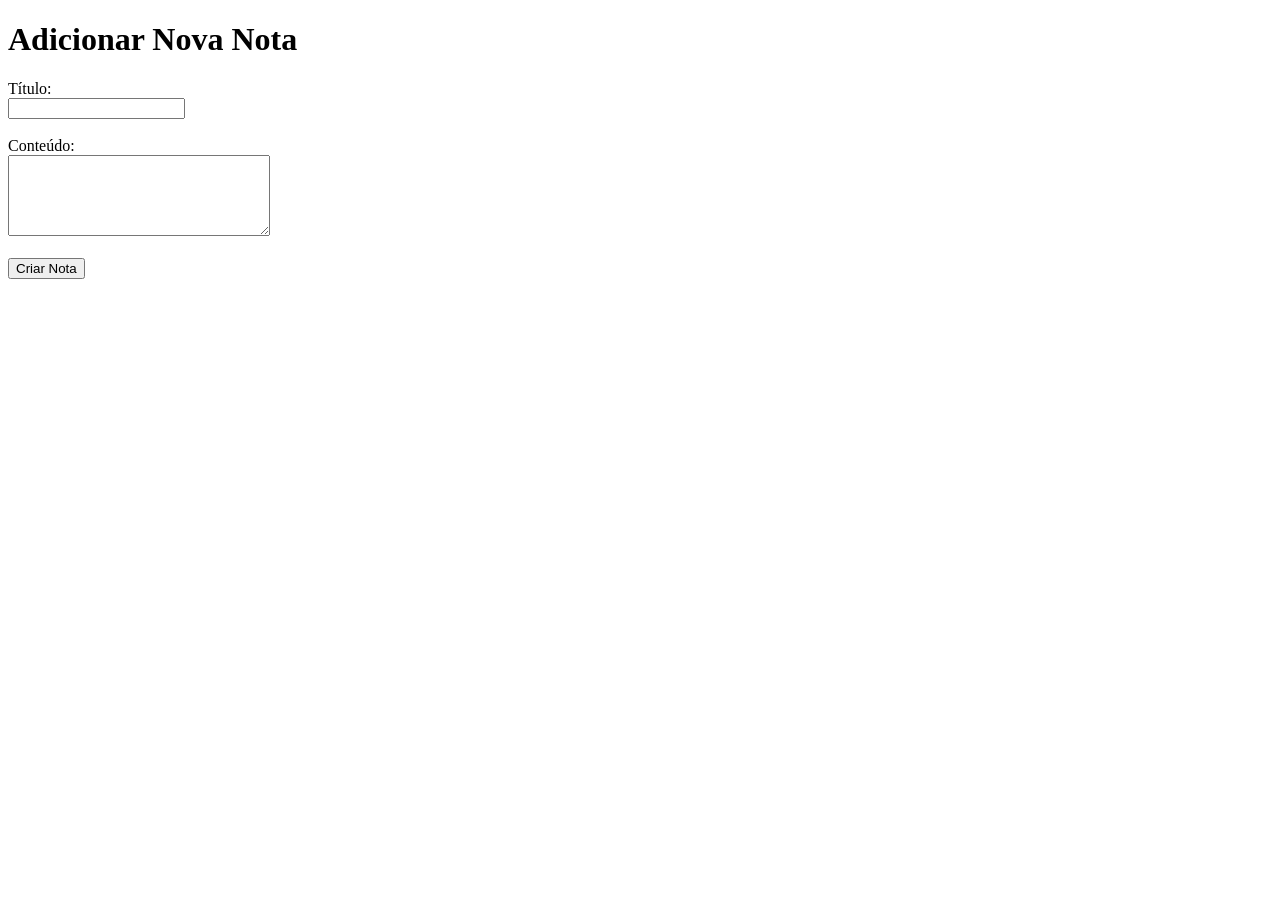
==== index.html @ 01dd683a "Atualização PHP" ====
<!DOCTYPE html>
<html lang="pt">
<head>
    <meta charset="UTF-8">
    <meta name="viewport" content="width=device-width, initial-scale=1.0">
    <title>Adicionar Nota</title>
</head>
<body>
    <h1>Adicionar Nova Nota</h1>
    <form action="adicionar.php" method="POST">
        <label for="titulo">Título:</label><br>
        <input type="text" id="titulo" name="titulo" required><br><br>

        <label for="conteudo">Conteúdo:</label><br>
        <textarea id="conteudo" name="conteudo" rows="5" cols="30" required></textarea><br><br>

        <button type="submit">Criar Nota</button>
    </form>
</body>
</html>
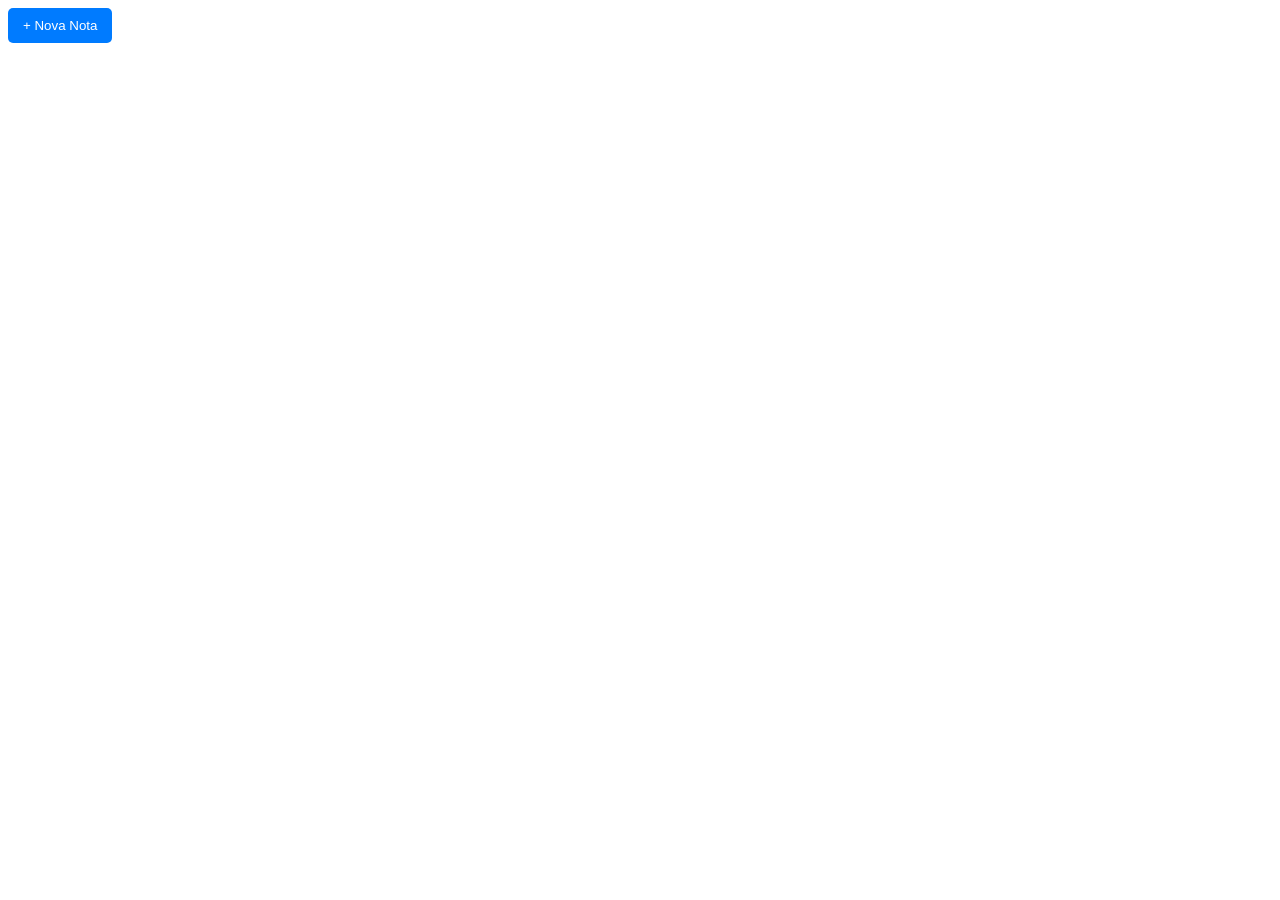
==== commit f296cf0d: "Versão 1.0 (Notas com menus)" ====
--- a/index.html
+++ b/index.html
@@ -1,20 +1,165 @@
 <!DOCTYPE html>
-<html lang="pt">
+<html lang="en">
 <head>
     <meta charset="UTF-8">
     <meta name="viewport" content="width=device-width, initial-scale=1.0">
-    <title>Adicionar Nota</title>
+    <title>Notas</title>
+    <style>
+        body {
+            font-family: Arial, sans-serif;
+        }
+        .notas-container {
+            display: flex;
+            flex-wrap: wrap;
+            gap: 20px;
+        }
+        .nota {
+            background: #f9f9f9;
+            padding: 15px;
+            border: 1px solid #ddd;
+            border-radius: 5px;
+            width: 200px;
+            position: relative;
+            cursor: pointer;
+        }
+        .nota h3 {
+            margin: 0 0 10px;
+        }
+        .nota .menu {
+            position: absolute;
+            top: 10px;
+            right: 10px;
+        }
+        .add-button {
+            display: inline-block;
+            padding: 10px 15px;
+            background: #007bff;
+            color: white;
+            border: none;
+            border-radius: 5px;
+            cursor: pointer;
+            margin-bottom: 20px;
+        }
+        #modal {
+            display: none;
+            position: fixed;
+            top: 50%;
+            left: 50%;
+            transform: translate(-50%, -50%);
+            background: white;
+            padding: 20px;
+            border: 1px solid #ddd;
+            border-radius: 10px;
+            z-index: 1000;
+        }
+        #modal-overlay {
+            display: none;
+            position: fixed;
+            top: 0;
+            left: 0;
+            width: 100%;
+            height: 100%;
+            background: rgba(0, 0, 0, 0.5);
+            z-index: 999;
+        }
+    </style>
 </head>
 <body>
-    <h1>Adicionar Nova Nota</h1>
-    <form action="adicionar.php" method="POST">
-        <label for="titulo">Título:</label><br>
-        <input type="text" id="titulo" name="titulo" required><br><br>
 
-        <label for="conteudo">Conteúdo:</label><br>
-        <textarea id="conteudo" name="conteudo" rows="5" cols="30" required></textarea><br><br>
+    <button class="add-button" onclick="criarNota()">+ Nova Nota</button>
+    <div class="notas-container" id="notasContainer"></div>
 
-        <button type="submit">Criar Nota</button>
-    </form>
+    <!-- Modal -->
+    <div id="modal-overlay" onclick="fecharModal()"></div>
+    <div id="modal">
+        <h3 id="modalTitle">Nova Nota</h3>
+        <input type="text" id="titulo" placeholder="Título" style="width: 100%;"><br><br>
+        <textarea id="conteudo" placeholder="Conteúdo" style="width: 100%; height: 100px;"></textarea><br><br>
+        <button onclick="salvarNota()">Salvar</button>
+        <button onclick="fecharModal()">Cancelar</button>
+    </div>
+
+    <script>
+        let notas = [];
+        let editandoId = null;
+
+        function carregarNotas() {
+            fetch('notas.php')
+                .then(response => response.json())
+                .then(data => {
+                    notas = data;
+                    mostrarNotas();
+                });
+        }
+
+        function mostrarNotas() {
+            const container = document.getElementById('notasContainer');
+            container.innerHTML = '';
+            notas.forEach(nota => {
+                const div = document.createElement('div');
+                div.className = 'nota';
+                div.onclick = () => abrirEditar(nota.id);
+                div.innerHTML = `
+                    <h3>${nota.titulo}</h3>
+                    <p>${nota.conteudo}</p>
+                    <div class="menu">
+                        <button onclick="event.stopPropagation(); deletarNota(${nota.id})">Deletar</button>
+                    </div>
+                `;
+                container.appendChild(div);
+            });
+        }
+
+        function criarNota() {
+            editandoId = null;
+            document.getElementById('modalTitle').textContent = 'Nova Nota';
+            document.getElementById('titulo').value = '';
+            document.getElementById('conteudo').value = '';
+            document.getElementById('modal').style.display = 'block';
+            document.getElementById('modal-overlay').style.display = 'block';
+        }
+
+        function abrirEditar(id) {
+            const nota = notas.find(n => n.id == id);
+            if (!nota) return;
+            editandoId = id;
+            document.getElementById('modalTitle').textContent = 'Editar Nota';
+            document.getElementById('titulo').value = nota.titulo;
+            document.getElementById('conteudo').value = nota.conteudo;
+            document.getElementById('modal').style.display = 'block';
+            document.getElementById('modal-overlay').style.display = 'block';
+        }
+
+        function salvarNota() {
+            const titulo = document.getElementById('titulo').value;
+            const conteudo = document.getElementById('conteudo').value;
+
+            const acao = editandoId ? 'editar' : 'criar';
+            fetch('notas.php', {
+                method: 'POST',
+                headers: { 'Content-Type': 'application/x-www-form-urlencoded' },
+                body: new URLSearchParams({ titulo, conteudo, acao, id: editandoId || '' })
+            }).then(() => {
+                carregarNotas();
+                fecharModal();
+            });
+        }
+
+        function deletarNota(id) {
+            fetch('notas.php', {
+                method: 'POST',
+                headers: { 'Content-Type': 'application/x-www-form-urlencoded' },
+                body: new URLSearchParams({ acao: 'deletar', id })
+            }).then(() => carregarNotas());
+        }
+
+        function fecharModal() {
+            document.getElementById('modal').style.display = 'none';
+            document.getElementById('modal-overlay').style.display = 'none';
+        }
+
+        carregarNotas();
+    </script>
+
 </body>
-</html>+</html>
